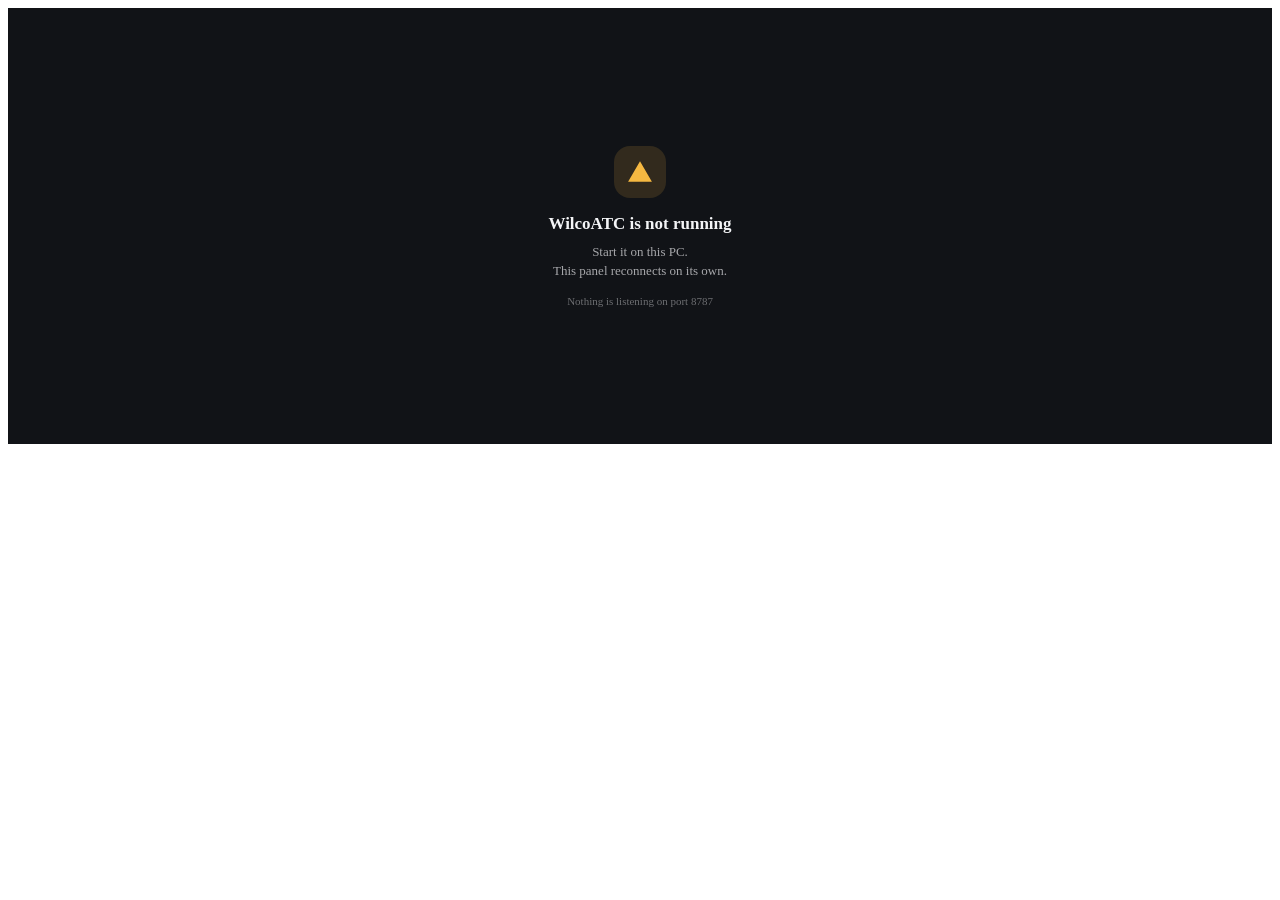
==== msfs/package/html_ui/InGamePanels/WilcoATC/WilcoATC.html @ d19bad88 "update v1.0.0-alpha" ====
<!DOCTYPE html>
<html>

<head>
    <meta charset="utf-8" />

    <!--
        The simulator's own stylesheets and scripts. They are not decoration:
        <ingame-ui> is an element these templates define, and without
        ToolBarPanels.js the panel appears but can no longer be closed, moved
        or resized.
    -->
    <link rel="stylesheet" href="/SCSS/common.css" />
    <link rel="stylesheet" href="WilcoATC.css" />

    <script type="text/javascript" src="/JS/coherent.js"></script>
    <script type="text/javascript" src="/JS/common.js"></script>
    <script type="text/javascript" src="/JS/dataStorage.js"></script>
    <script type="text/javascript" src="/JS/buttons.js"></script>
    <script type="text/javascript" src="/JS/Services/ToolBarPanels.js"></script>
    <script type="text/javascript" src="/Pages/VCockpit/Instruments/Shared/BaseInstrument.js"></script>

    <link rel="import" href="/templates/ingameUi/ingameUi.html" />
    <link rel="import" href="/templates/ingameUiHeader/ingameUiHeader.html" />

    <script type="text/javascript" src="WilcoATC.js"></script>
</head>

<body class="border-box">
    <ingamepanel-custom>
        <!--
            panel-id MUST match the id in InGamePanels/wilcoatc.xml, or the
            toolbar button opens nothing.

            The ingameUiFrame class is the simulator's own: it provides the
            frame, the title bar and the drag handles. It is kept, so the
            panel moves, docks and closes like every other one in the toolbar.
        -->
        <ingame-ui id="WilcoATC" panel-id="PANEL_WILCOATC" title="WILCO ATC"
                   content-fit="true" class="ingameUiFrame panelInvisible"
                   min-width="340" min-height="600">

            <div class="wa" id="wa">

                <!-- ============================================ THE RADIO
                     What you have dialled and who answers on it, which is
                     what a pilot opens the panel to read. The active
                     frequency is the largest thing here; standby sits beside
                     it with the swap between them, the way the radio stack
                     lays them out. -->
                <div class="wa-radio">
                    <div class="wa-active">
                        <div class="wa-label">
                            <span class="wa-dot" id="wa-dot"></span>COM1
                        </div>
                        <div class="wa-freq" id="wa-freq">---.---</div>
                        <div class="wa-station" id="wa-station">No station</div>
                    </div>
                    <div class="wa-standby-block">
                        <div class="wa-swap" id="wa-swap" title="Swap active and standby">
                            <svg viewBox="0 0 24 24"><path d="M7 4 3 8l4 4V9h10V7H7V4zm10 16 4-4-4-4v3H7v2h10v3z"/></svg>
                        </div>
                        <div class="wa-label wa-label-right">STBY</div>
                        <div class="wa-standby" id="wa-standby">---.---</div>
                    </div>
                </div>

                <!-- ============================================ THE FIELD
                     The four numbers asked for on every frequency change.
                     ATIS is a key: tapping it plays the broadcast. -->
                <div class="wa-chips">
                    <div class="wa-chip wa-chip-key" id="wa-atis" title="Play the ATIS">
                        <div class="wa-chip-label">ATIS</div>
                        <div class="wa-chip-value" id="wa-atis-letter">–</div>
                    </div>
                    <div class="wa-chip">
                        <div class="wa-chip-label">QNH</div>
                        <div class="wa-chip-value" id="wa-qnh">–</div>
                    </div>
                    <div class="wa-chip wa-chip-wide">
                        <div class="wa-chip-label">WIND</div>
                        <div class="wa-chip-value" id="wa-wind">–</div>
                    </div>
                    <div class="wa-chip">
                        <div class="wa-chip-label">SQWK</div>
                        <div class="wa-chip-value" id="wa-squawk">–</div>
                    </div>
                </div>

                <!-- ============================================ THE CLEARANCE
                     Where the flight has got to, and the last thing it was
                     cleared to do. Amber when the controller is waiting on
                     you, which is the only time this line needs looking at. -->
                <div class="wa-clear" id="wa-clear">
                    <div class="wa-phase" id="wa-phase">Preflight</div>
                    <div class="wa-cleared" id="wa-cleared"></div>
                    <div class="wa-assigned" id="wa-assigned"></div>
                </div>

                <!-- ============================================ WHAT WAS SAID
                     The last few transmissions, newest at the bottom, as a
                     conversation: the controller on the left, you on the
                     right, everybody else small and grey between. The whole
                     transcript is the application's window. -->
                <div class="wa-feed" id="wa-feed">
                    <div class="wa-empty">Nothing heard yet</div>
                </div>

                <!-- ============================================ WHAT TO SAY
                     The phrases a pilot needs next, from the phase of flight.
                     Tapping one transmits it as though it had been spoken. -->
                <div class="wa-replies" id="wa-replies"></div>

                <!-- ============================================ SAYING IT
                     Two ways to transmit, side by side, the way a chat is:
                     type it and send it, or hold the microphone and say it.
                     What is typed goes through the same parser as what is
                     spoken, so the two are interchangeable mid-exchange.

                     The microphone is held, not toggled: the key on the yoke
                     works that way, so the finger expects it. -->
                <div class="wa-status" id="wa-status"></div>
                <div class="wa-compose" id="wa-compose">
                    <input class="wa-input" id="wa-input" type="text"
                           placeholder="Type to ATC…" autocomplete="off"
                           spellcheck="false" maxlength="200" />
                    <div class="wa-send" id="wa-send" title="Send">
                        <svg viewBox="0 0 24 24"><path d="M3.4 20.4 21 12 3.4 3.6 3.4 10l12.6 2-12.6 2z"/></svg>
                    </div>
                    <div class="wa-mic" id="wa-mic" title="Hold to talk">
                        <svg viewBox="0 0 24 24"><path d="M12 14a3 3 0 0 0 3-3V6a3 3 0 0 0-6 0v5a3 3 0 0 0 3 3zm5-3a5 5 0 0 1-10 0H5a7 7 0 0 0 6 6.9V21h2v-3.1A7 7 0 0 0 19 11h-2z"/></svg>
                    </div>
                </div>

                <!--
                    The landing, a few seconds after the wheels touch. Over
                    everything rather than instead of it, and gone with a tap
                    or on its own after a minute: the pilot is on the rollout
                    and about to be told to leave the runway.
                -->
                <div class="wa-landing" id="wa-landing">
                    <div class="wa-landing-card">
                        <div class="wa-landing-head">LANDING<span id="wa-landing-where"></span></div>
                        <div class="wa-landing-rate" id="wa-landing-rate">0<small>fpm</small></div>
                        <div class="wa-landing-grade" id="wa-landing-grade"></div>
                        <div class="wa-landing-rows" id="wa-landing-rows"></div>
                        <div class="wa-landing-foot">Tap to close</div>
                    </div>
                </div>

                <!--
                    The veil. It REPLACES the panel rather than being added to
                    it: showing stale numbers next to an error message invites
                    the reader to believe the numbers.
                -->
                <div class="wa-veil" id="wa-veil">
                    <div class="wa-veil-mark">
                        <svg viewBox="0 0 24 24"><path d="M12 2 1 21h22L12 2zm1 14h-2v2h2v-2zm0-7h-2v5h2V9z"/></svg>
                    </div>
                    <div class="wa-veil-title">WilcoATC is not running</div>
                    <div class="wa-veil-text">
                        Start it on this PC.<br />This panel reconnects on its own.
                    </div>
                    <div class="wa-veil-detail" id="wa-veil-detail"></div>
                </div>

            </div>
        </ingame-ui>
    </ingamepanel-custom>
</body>

</html>
---- msfs/package/html_ui/InGamePanels/WilcoATC/WilcoATC.css ----
/*
 * The toolbar panel.
 *
 * A dark card in the register of the simulator's own 2024 interface: neutral
 * surfaces a shade apart, hairline edges, one typeface, and colour only where
 * it means something. Green is the microphone open. Amber is the controller
 * waiting on you. Everything else is white at three strengths.
 *
 * It replaced a copy of the weather panel -- a blue ground, a white dial and
 * two lozenges -- which borrowed the simulator's grammar so faithfully that
 * the one thing you opened it for, the frequency, was a small label on the
 * edge of a compass.
 *
 * Written for Coherent GT, the browser inside the simulator, whose version
 * moves between builds: flexbox but no grid, margins rather than flex gaps,
 * the four offsets rather than `inset`, and no web fonts, because a font that
 * has to be fetched is a font that is missing.
 */

:root {
  --wa-bg: #111317;
  --wa-surface: rgba(255, 255, 255, 0.05);
  --wa-surface-2: rgba(255, 255, 255, 0.09);
  --wa-edge: rgba(255, 255, 255, 0.08);
  --wa-ink: #f4f5f7;
  --wa-ink-2: rgba(244, 245, 247, 0.66);
  --wa-ink-3: rgba(244, 245, 247, 0.40);
  --wa-live: #34d17a;
  --wa-live-dim: rgba(52, 209, 122, 0.16);
  --wa-wait: #f5b841;
  --wa-wait-dim: rgba(245, 184, 65, 0.14);
  --wa-radius: 14px;
}

* { box-sizing: border-box; }

.wa {
  position: relative;
  display: flex;
  flex-direction: column;
  height: 100%;
  min-height: 0;
  padding: 16px;
  color: var(--wa-ink);
  font-family: inherit;
  font-size: 14px;
  background: var(--wa-bg);
  overflow: hidden;
}

.wa-label {
  font-size: 11px;
  font-weight: 700;
  letter-spacing: 1.4px;
  color: var(--wa-ink-3);
  text-transform: uppercase;
}
.wa-label-right { text-align: right; }

/* -------------------------------------------------------------- radio --- */

.wa-radio {
  flex: 0 0 auto;
  display: flex;
  align-items: flex-start;
  padding: 16px 16px 14px;
  border-radius: var(--wa-radius);
  background: var(--wa-surface);
  border: 1px solid var(--wa-edge);
}

.wa-active { flex: 1 1 auto; min-width: 0; }

/* Whether anybody answers on this frequency. A station is a steady dot; no
   station is a hollow one, rather than a colour that means "error". */
.wa-dot {
  display: inline-block;
  width: 7px;
  height: 7px;
  margin: 0 7px 1px 0;
  border-radius: 50%;
  border: 1.5px solid var(--wa-ink-3);
  vertical-align: middle;
}
.wa-dot.is-on { background: var(--wa-ink); border-color: var(--wa-ink); }
.wa-dot.is-live { background: var(--wa-live); border-color: var(--wa-live); }

.wa-freq {
  margin-top: 4px;
  font-size: 38px;
  font-weight: 600;
  line-height: 1.05;
  letter-spacing: -0.5px;
  font-variant-numeric: tabular-nums;
}
.wa-freq.is-empty { color: var(--wa-ink-3); }

.wa-station {
  margin-top: 5px;
  font-size: 14px;
  font-weight: 600;
  color: var(--wa-ink-2);
  white-space: nowrap;
  overflow: hidden;
  text-overflow: ellipsis;
}
.wa-station small {
  font-size: 12px;
  font-weight: 500;
  color: var(--wa-ink-3);
}

.wa-standby-block {
  flex: 0 0 auto;
  margin-left: 12px;
  display: flex;
  flex-direction: column;
  align-items: flex-end;
}

.wa-standby {
  margin-top: 3px;
  font-size: 17px;
  font-weight: 600;
  color: var(--wa-ink-2);
  font-variant-numeric: tabular-nums;
}

.wa-swap {
  width: 38px;
  height: 38px;
  margin-bottom: 10px;
  border-radius: 12px;
  background: var(--wa-surface-2);
  border: 1px solid var(--wa-edge);
  display: flex;
  align-items: center;
  justify-content: center;
  cursor: pointer;
  transition: background-color 120ms ease;
}
.wa-swap svg { width: 20px; height: 20px; fill: var(--wa-ink-2); }
.wa-swap:hover { background: rgba(255, 255, 255, 0.16); }
.wa-swap:hover svg { fill: var(--wa-ink); }
.wa-swap:active { background: rgba(255, 255, 255, 0.24); }
.wa-swap.is-off { opacity: 0.35; cursor: default; }

/* -------------------------------------------------------------- chips --- */

.wa-chips {
  flex: 0 0 auto;
  display: flex;
  margin-top: 10px;
}

.wa-chip {
  flex: 1 1 0;
  min-width: 0;
  margin-left: 8px;
  padding: 9px 10px 8px;
  border-radius: 11px;
  background: var(--wa-surface);
  border: 1px solid var(--wa-edge);
}
.wa-chip:first-child { margin-left: 0; }
.wa-chip-wide { flex: 2 1 0; }

.wa-chip-label {
  font-size: 10px;
  font-weight: 700;
  letter-spacing: 1.2px;
  color: var(--wa-ink-3);
}

.wa-chip-value {
  margin-top: 3px;
  font-size: 16px;
  font-weight: 600;
  white-space: nowrap;
  overflow: hidden;
  text-overflow: ellipsis;
  font-variant-numeric: tabular-nums;
}

.wa-chip-key { cursor: pointer; transition: background-color 120ms ease; }
.wa-chip-key:hover { background: var(--wa-surface-2); }
.wa-chip-key:active { background: rgba(255, 255, 255, 0.16); }
.wa-chip-key .wa-chip-label:after {
  content: " \25B6";
  font-size: 8px;
  letter-spacing: 0;
}

/* ---------------------------------------------------------- clearance --- */

.wa-clear {
  flex: 0 0 auto;
  display: flex;
  align-items: center;
  margin-top: 10px;
  padding: 9px 12px;
  border-radius: 11px;
  border: 1px solid var(--wa-edge);
  min-height: 40px;
}

.wa-phase {
  flex: 0 0 auto;
  padding: 3px 9px;
  border-radius: 999px;
  background: var(--wa-surface-2);
  font-size: 11px;
  font-weight: 700;
  letter-spacing: 0.6px;
  text-transform: uppercase;
  color: var(--wa-ink-2);
}

.wa-cleared {
  flex: 1 1 auto;
  min-width: 0;
  margin-left: 10px;
  font-size: 13px;
  font-weight: 600;
  white-space: nowrap;
  overflow: hidden;
  text-overflow: ellipsis;
}

.wa-assigned {
  flex: 0 0 auto;
  margin-left: 10px;
  font-size: 12px;
  font-weight: 600;
  color: var(--wa-ink-3);
  font-variant-numeric: tabular-nums;
}

/* The controller is waiting for you to say something. */
.wa-clear.is-waiting {
  border-color: rgba(245, 184, 65, 0.45);
  background: var(--wa-wait-dim);
}
.wa-clear.is-waiting .wa-phase { background: var(--wa-wait); color: #1b1406; }

/* --------------------------------------------------------------- feed --- */

.wa-feed {
  flex: 1 1 auto;
  min-height: 90px;
  margin-top: 12px;
  display: flex;
  flex-direction: column;
  justify-content: flex-end;
  overflow: hidden;
}

.wa-empty {
  margin: auto;
  font-size: 13px;
  color: var(--wa-ink-3);
}

.wa-msg {
  flex: 0 0 auto;
  max-width: 88%;
  margin-top: 8px;
}

.wa-msg-who {
  margin: 0 2px 3px;
  font-size: 10px;
  font-weight: 700;
  letter-spacing: 1px;
  text-transform: uppercase;
  color: var(--wa-ink-3);
  white-space: nowrap;
  overflow: hidden;
  text-overflow: ellipsis;
}

.wa-msg-text {
  padding: 8px 11px;
  border-radius: 12px;
  font-size: 13.5px;
  line-height: 1.35;
}

/* The controller: the one you are reading for. */
.wa-msg-atc { align-self: flex-start; }
.wa-msg-atc .wa-msg-text {
  background: var(--wa-surface-2);
  border-top-left-radius: 4px;
}

/* You, read back to yourself. */
.wa-msg-pilot { align-self: flex-end; }
.wa-msg-pilot .wa-msg-who { text-align: right; }
.wa-msg-pilot .wa-msg-text {
  background: rgba(255, 255, 255, 0.92);
  color: #15171b;
  border-top-right-radius: 4px;
}

/* Everybody else on the frequency, and the crew: present, not competing. */
.wa-msg-traffic { align-self: flex-start; max-width: 100%; }
.wa-msg-traffic .wa-msg-text {
  padding: 2px 2px;
  font-size: 12px;
  color: var(--wa-ink-3);
}

/* ------------------------------------------------------------ replies --- */

.wa-replies {
  flex: 0 0 auto;
  display: flex;
  flex-wrap: wrap;
  margin-top: 6px;
}

.wa-reply {
  flex: 0 0 auto;
  margin: 6px 6px 0 0;
  padding: 7px 12px;
  border-radius: 999px;
  border: 1px solid var(--wa-edge);
  background: var(--wa-surface);
  font-size: 12.5px;
  font-weight: 600;
  color: var(--wa-ink-2);
  cursor: pointer;
  transition: background-color 120ms ease, color 120ms ease;
}
.wa-reply:hover { background: var(--wa-surface-2); color: var(--wa-ink); }
.wa-reply:active { background: rgba(255, 255, 255, 0.18); }
.wa-reply.is-sent { color: var(--wa-ink); border-color: rgba(255, 255, 255, 0.4); }

/* ------------------------------------------------------------ compose --- */

/* One line above the composer for what the radio is doing: transmitting,
   the controller speaking, a message on its way. Empty and collapsed the
   rest of the time, so it never holds space for nothing. */
.wa-status {
  flex: 0 0 auto;
  height: 0;
  overflow: hidden;
  margin-top: 8px;
  font-size: 11.5px;
  font-weight: 600;
  line-height: 16px;
  white-space: nowrap;
  color: var(--wa-ink-3);
}
.wa-status.is-shown { height: 16px; }
.wa-status.is-live { color: var(--wa-live); }

.wa-compose {
  flex: 0 0 auto;
  display: flex;
  align-items: center;
  margin-top: 6px;
  padding: 5px 5px 5px 14px;
  border-radius: 999px;
  background: var(--wa-surface-2);
  border: 1px solid var(--wa-edge);
  transition: border-color 120ms ease, background-color 120ms ease;
}
.wa-compose.is-focused { border-color: rgba(255, 255, 255, 0.34); }
.wa-compose.is-live {
  border-color: var(--wa-live);
  background: var(--wa-live-dim);
}

.wa-input {
  flex: 1 1 auto;
  min-width: 0;
  height: 36px;
  padding: 0;
  border: 0;
  outline: none;
  background: transparent;
  color: var(--wa-ink);
  font-family: inherit;
  font-size: 14px;
}
.wa-input::placeholder { color: var(--wa-ink-3); }

/* Send: only there when there is something to send, so the microphone is
   the one control on the line the rest of the time. */
.wa-send {
  flex: 0 0 auto;
  display: none;
  width: 36px;
  height: 36px;
  margin-left: 6px;
  border-radius: 50%;
  align-items: center;
  justify-content: center;
  cursor: pointer;
  background: var(--wa-ink);
  transition: background-color 120ms ease;
}
.wa-send.is-shown { display: flex; }
.wa-send svg { width: 17px; height: 17px; fill: #15171b; margin-left: 2px; }
.wa-send:hover { background: #ffffff; }

.wa-mic {
  flex: 0 0 auto;
  width: 44px;
  height: 44px;
  margin-left: 6px;
  border-radius: 50%;
  display: flex;
  align-items: center;
  justify-content: center;
  cursor: pointer;
  background: var(--wa-ink);
  transition: background-color 120ms ease, transform 120ms ease;
}
.wa-mic svg { width: 22px; height: 22px; fill: #15171b; }
.wa-mic:hover { background: #ffffff; }

/* With text in the box, the microphone steps back beside the send key. */
.wa-mic.is-quiet { background: rgba(255, 255, 255, 0.14); }
.wa-mic.is-quiet svg { fill: var(--wa-ink-2); }

/* Transmitting: the only green on the panel. */
.wa-mic.is-live {
  background: var(--wa-live);
  transform: scale(1.08);
  animation: wa-breathe 1.4s ease-in-out infinite;
}
.wa-mic.is-live svg { fill: #0a2816; }

/* The controller speaking: the key steps back rather than lighting up. */
.wa-mic.is-receiving { background: rgba(255, 255, 255, 0.14); }
.wa-mic.is-receiving svg { fill: var(--wa-ink-2); }

@keyframes wa-breathe {
  0% { opacity: 1; }
  50% { opacity: 0.8; }
  100% { opacity: 1; }
}

/* ------------------------------------------------------------ landing --- */

.wa-landing {
  position: absolute;
  top: 0; right: 0; bottom: 0; left: 0;
  display: none;
  align-items: center;
  justify-content: center;
  padding: 24px;
  background: rgba(10, 11, 14, 0.82);
  cursor: pointer;
}
.wa-landing.is-shown { display: flex; }

.wa-landing-card {
  width: 100%;
  padding: 22px 20px 16px;
  border-radius: 18px;
  background: #1a1d22;
  border: 1px solid var(--wa-edge);
  text-align: center;
}

.wa-landing-head {
  font-size: 11px;
  font-weight: 700;
  letter-spacing: 1.6px;
  color: var(--wa-ink-3);
}
.wa-landing-head span { margin-left: 6px; }

.wa-landing-rate {
  margin-top: 10px;
  font-size: 48px;
  font-weight: 600;
  letter-spacing: -1px;
  font-variant-numeric: tabular-nums;
}
.wa-landing-rate small {
  margin-left: 6px;
  font-size: 15px;
  font-weight: 600;
  letter-spacing: 0;
  color: var(--wa-ink-3);
}

.wa-landing-grade {
  display: inline-block;
  margin-top: 8px;
  padding: 4px 12px;
  border-radius: 999px;
  background: var(--wa-surface-2);
  font-size: 13px;
  font-weight: 700;
}

.wa-landing-rows {
  margin-top: 14px;
  font-size: 13px;
  line-height: 1.7;
  color: var(--wa-ink-2);
}

.wa-landing-foot {
  margin-top: 14px;
  font-size: 11px;
  color: var(--wa-ink-3);
}

/* --------------------------------------------------------------- veil --- */

.wa-veil {
  position: absolute;
  top: 0; right: 0; bottom: 0; left: 0;
  display: none;
  flex-direction: column;
  align-items: center;
  justify-content: center;
  padding: 32px;
  background: var(--wa-bg);
  text-align: center;
}
.wa-veil.is-shown { display: flex; }

.wa-veil-mark {
  width: 52px;
  height: 52px;
  border-radius: 16px;
  background: var(--wa-wait-dim);
  display: flex;
  align-items: center;
  justify-content: center;
}
.wa-veil-mark svg { width: 26px; height: 26px; fill: var(--wa-wait); }

.wa-veil-title { margin-top: 16px; font-size: 17px; font-weight: 700; }
.wa-veil-text { margin-top: 8px; font-size: 13px; line-height: 1.5; color: var(--wa-ink-2); }
.wa-veil-detail { margin-top: 14px; font-size: 11px; color: var(--wa-ink-3); }
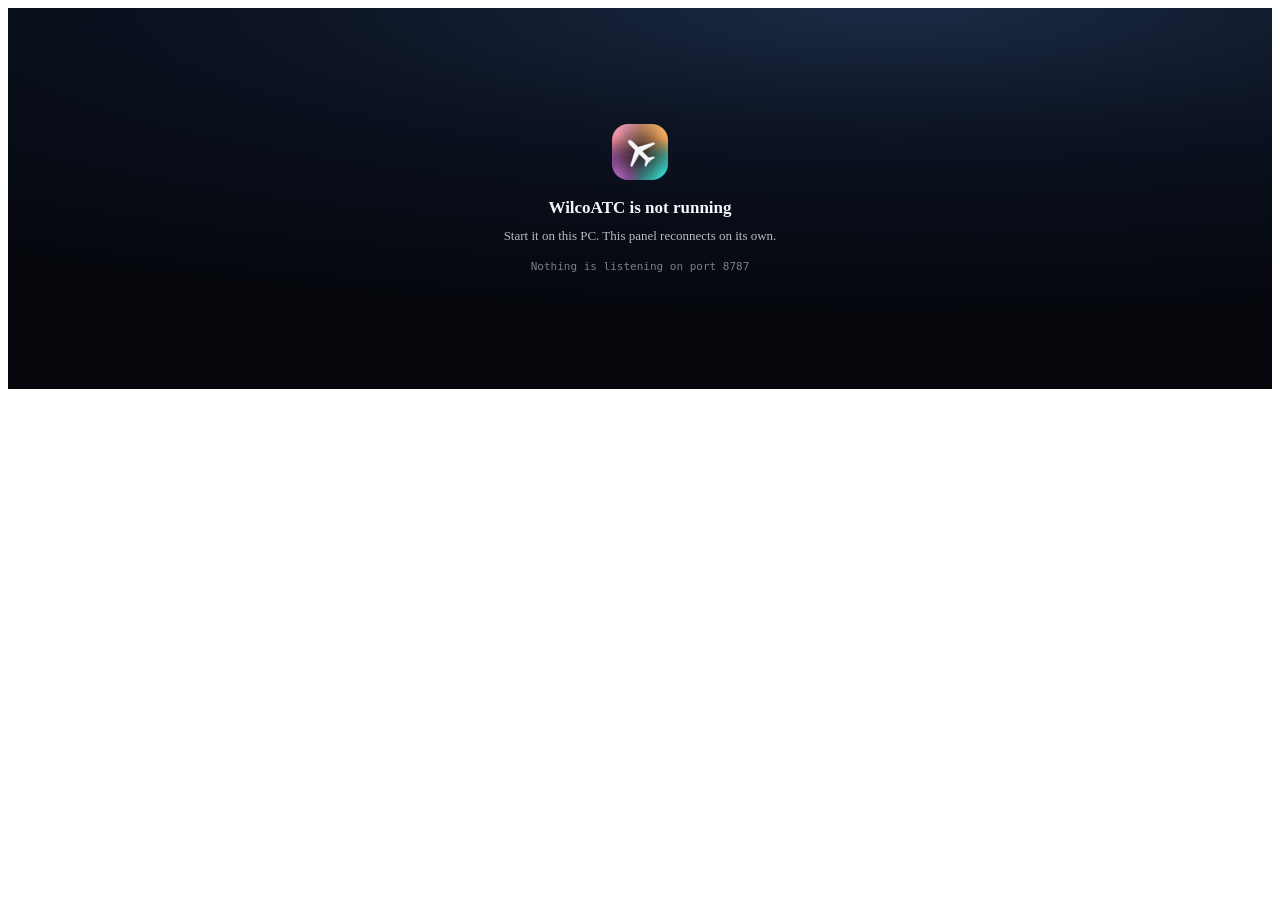
==== commit 3bd0e85d: "update v2.0.0" ====
--- a/msfs/package/html_ui/InGamePanels/WilcoATC/WilcoATC.html
+++ b/msfs/package/html_ui/InGamePanels/WilcoATC/WilcoATC.html
@@ -35,132 +35,163 @@
             The ingameUiFrame class is the simulator's own: it provides the
             frame, the title bar and the drag handles. It is kept, so the
             panel moves, docks and closes like every other one in the toolbar.
+
+            Every word is keyed (data-t, "tb.*") and said in the program's own
+            language, from the panel's catalogue the application serves; the
+            English written here is what shows until that arrives.
         -->
-        <ingame-ui id="WilcoATC" panel-id="PANEL_WILCOATC" title="WILCO ATC"
+        <ingame-ui id="WilcoATC" panel-id="PANEL_WILCOATC" title="WILCOATC"
                    content-fit="true" class="ingameUiFrame panelInvisible"
-                   min-width="340" min-height="600">
+                   min-width="360" min-height="620">
 
             <div class="wa" id="wa">
-
-                <!-- ============================================ THE RADIO
-                     What you have dialled and who answers on it, which is
-                     what a pilot opens the panel to read. The active
-                     frequency is the largest thing here; standby sits beside
-                     it with the swap between them, the way the radio stack
-                     lays them out. -->
-                <div class="wa-radio">
-                    <div class="wa-active">
-                        <div class="wa-label">
-                            <span class="wa-dot" id="wa-dot"></span>COM1
-                        </div>
-                        <div class="wa-freq" id="wa-freq">---.---</div>
-                        <div class="wa-station" id="wa-station">No station</div>
-                    </div>
-                    <div class="wa-standby-block">
-                        <div class="wa-swap" id="wa-swap" title="Swap active and standby">
-                            <svg viewBox="0 0 24 24"><path d="M7 4 3 8l4 4V9h10V7H7V4zm10 16 4-4-4-4v3H7v2h10v3z"/></svg>
-                        </div>
-                        <div class="wa-label wa-label-right">STBY</div>
-                        <div class="wa-standby" id="wa-standby">---.---</div>
-                    </div>
-                </div>
-
-                <!-- ============================================ THE FIELD
-                     The four numbers asked for on every frequency change.
-                     ATIS is a key: tapping it plays the broadcast. -->
-                <div class="wa-chips">
-                    <div class="wa-chip wa-chip-key" id="wa-atis" title="Play the ATIS">
-                        <div class="wa-chip-label">ATIS</div>
-                        <div class="wa-chip-value" id="wa-atis-letter">–</div>
-                    </div>
-                    <div class="wa-chip">
-                        <div class="wa-chip-label">QNH</div>
-                        <div class="wa-chip-value" id="wa-qnh">–</div>
-                    </div>
-                    <div class="wa-chip wa-chip-wide">
-                        <div class="wa-chip-label">WIND</div>
-                        <div class="wa-chip-value" id="wa-wind">–</div>
-                    </div>
-                    <div class="wa-chip">
-                        <div class="wa-chip-label">SQWK</div>
-                        <div class="wa-chip-value" id="wa-squawk">–</div>
-                    </div>
-                </div>
-
-                <!-- ============================================ THE CLEARANCE
-                     Where the flight has got to, and the last thing it was
-                     cleared to do. Amber when the controller is waiting on
-                     you, which is the only time this line needs looking at. -->
-                <div class="wa-clear" id="wa-clear">
-                    <div class="wa-phase" id="wa-phase">Preflight</div>
-                    <div class="wa-cleared" id="wa-cleared"></div>
-                    <div class="wa-assigned" id="wa-assigned"></div>
-                </div>
-
-                <!-- ============================================ WHAT WAS SAID
-                     The last few transmissions, newest at the bottom, as a
-                     conversation: the controller on the left, you on the
-                     right, everybody else small and grey between. The whole
-                     transcript is the application's window. -->
-                <div class="wa-feed" id="wa-feed">
-                    <div class="wa-empty">Nothing heard yet</div>
-                </div>
-
-                <!-- ============================================ WHAT TO SAY
-                     The phrases a pilot needs next, from the phase of flight.
-                     Tapping one transmits it as though it had been spoken. -->
-                <div class="wa-replies" id="wa-replies"></div>
-
-                <!-- ============================================ SAYING IT
-                     Two ways to transmit, side by side, the way a chat is:
-                     type it and send it, or hold the microphone and say it.
-                     What is typed goes through the same parser as what is
-                     spoken, so the two are interchangeable mid-exchange.
-
-                     The microphone is held, not toggled: the key on the yoke
-                     works that way, so the finger expects it. -->
-                <div class="wa-status" id="wa-status"></div>
-                <div class="wa-compose" id="wa-compose">
-                    <input class="wa-input" id="wa-input" type="text"
-                           placeholder="Type to ATC…" autocomplete="off"
-                           spellcheck="false" maxlength="200" />
-                    <div class="wa-send" id="wa-send" title="Send">
-                        <svg viewBox="0 0 24 24"><path d="M3.4 20.4 21 12 3.4 3.6 3.4 10l12.6 2-12.6 2z"/></svg>
-                    </div>
-                    <div class="wa-mic" id="wa-mic" title="Hold to talk">
-                        <svg viewBox="0 0 24 24"><path d="M12 14a3 3 0 0 0 3-3V6a3 3 0 0 0-6 0v5a3 3 0 0 0 3 3zm5-3a5 5 0 0 1-10 0H5a7 7 0 0 0 6 6.9V21h2v-3.1A7 7 0 0 0 19 11h-2z"/></svg>
-                    </div>
-                </div>
-
-                <!--
-                    The landing, a few seconds after the wheels touch. Over
-                    everything rather than instead of it, and gone with a tap
-                    or on its own after a minute: the pilot is on the rollout
-                    and about to be told to leave the runway.
-                -->
+                <div class="wa-glow-a"></div>
+                <div class="wa-glow-b"></div>
+
+                <!-- ======================================== HEAD
+                     The program, and whether it is talking to the simulator. -->
+                <div class="wa-head">
+                    <img class="wa-logo" src="logo.png" alt="" />
+                    <span class="wa-name">WilcoATC</span>
+                    <span class="wa-link" id="wa-link"><span class="wa-link-dot"></span><span id="wa-link-text" data-t="tb.linked">LINKED</span></span>
+                </div>
+
+                <div class="wa-tabs" id="wa-tabs">
+                    <div class="wa-tab is-on" data-tab="comms" data-t="tb.tab_comms">Comms</div>
+                    <div class="wa-tab" data-tab="flight" data-t="tb.tab_flight">Flight</div>
+                    <div class="wa-tab" data-tab="set" data-t="tb.tab_settings">Settings</div>
+                </div>
+
+                <!-- ======================================== COMMS -->
+                <div class="wa-page is-on" id="wa-page-comms">
+                    <!-- What you have dialled and who answers on it, which is
+                         what a pilot opens the panel to read; standby under it
+                         with the switch, which swaps the radio in the aircraft
+                         too. -->
+                    <div class="wa-card wa-radio">
+                        <div class="wa-row">
+                            <div class="wa-grow">
+                                <div class="wa-label"><span class="wa-dot" id="wa-dot"></span><span data-t="tb.active">ACTIVE</span></div>
+                                <div class="wa-station" id="wa-station">–</div>
+                            </div>
+                            <div class="wa-freq" id="wa-freq">---.---</div>
+                        </div>
+                        <div class="wa-row wa-next">
+                            <div class="wa-grow">
+                                <div class="wa-label" data-t="tb.next">NEXT</div>
+                                <div class="wa-next-line"><span id="wa-standby-name"></span><span class="wa-mono" id="wa-standby">---.---</span></div>
+                            </div>
+                            <div class="wa-switch" id="wa-swap">
+                                <svg viewBox="0 0 24 24"><path d="M7 4 3 8l4 4V9h10V7H7V4zm10 16 4-4-4-4v3H7v2h10v3z"/></svg>
+                                <span data-t="tb.switch">Switch</span>
+                            </div>
+                        </div>
+                    </div>
+
+                    <!-- Amber when the controller is waiting on you, which is
+                         the only time this line needs looking at. -->
+                    <div class="wa-status" id="wa-status"></div>
+
+                    <!-- The last few transmissions: the controller on the
+                         left, you on the right, everybody else small between. -->
+                    <div class="wa-feed" id="wa-feed">
+                        <div class="wa-empty" data-t="tb.nothing_heard">Nothing heard yet</div>
+                    </div>
+
+                    <div class="wa-label wa-say-label" data-t="tb.say">SAY</div>
+                    <div class="wa-replies" id="wa-replies"></div>
+
+                    <!-- Type it and send it, or hold the key and say it. What
+                         is typed goes through the same parser as what is
+                         spoken. The key is held, not toggled, like the one on
+                         the yoke. -->
+                    <div class="wa-compose-row">
+                        <div class="wa-compose" id="wa-compose">
+                            <input class="wa-input" id="wa-input" type="text"
+                                   placeholder="Type your message…" autocomplete="off"
+                                   spellcheck="false" maxlength="200" />
+                            <div class="wa-send" id="wa-send">
+                                <svg viewBox="0 0 24 24"><path d="M4 11h12.2l-5.6-5.6L12 4l8 8-8 8-1.4-1.4 5.6-5.6H4z"/></svg>
+                            </div>
+                        </div>
+                        <div class="wa-mic" id="wa-mic">
+                            <div class="wa-mic-icon" id="wa-mic-icon">
+                                <svg viewBox="0 0 24 24"><path d="M12 14a3 3 0 0 0 3-3V6a3 3 0 0 0-6 0v5a3 3 0 0 0 3 3zm5-3a5 5 0 0 1-10 0H5a7 7 0 0 0 6 6.9V21h2v-3.1A7 7 0 0 0 19 11h-2z"/></svg>
+                            </div>
+                            <div class="wa-bars" id="wa-bars"><i></i><i></i><i></i><i></i></div>
+                            <div class="wa-key" id="wa-key"></div>
+                        </div>
+                    </div>
+                </div>
+
+                <!-- ======================================== FLIGHT -->
+                <div class="wa-page" id="wa-page-flight">
+                    <div class="wa-card">
+                        <div class="wa-row">
+                            <span class="wa-mono wa-callsign" id="wa-callsign">–</span>
+                            <span class="wa-grow"></span>
+                            <span class="wa-quiet" id="wa-type"></span>
+                        </div>
+                        <div class="wa-row wa-route">
+                            <div class="wa-end">
+                                <div class="wa-mono wa-icao" id="wa-dep">----</div>
+                                <div class="wa-quiet wa-ellipsis" id="wa-dep-name"></div>
+                            </div>
+                            <div class="wa-track"><div class="wa-track-fill" id="wa-track-fill"></div><div class="wa-track-dot" id="wa-track-dot"></div></div>
+                            <div class="wa-end wa-end-right">
+                                <div class="wa-mono wa-icao" id="wa-dest">----</div>
+                                <div class="wa-quiet wa-ellipsis" id="wa-dest-name"></div>
+                            </div>
+                        </div>
+                    </div>
+
+                    <!-- Who works the flight, in order, from the field's own
+                         frequencies: the one tuned is lit. -->
+                    <div class="wa-list" id="wa-stations"></div>
+
+                    <div class="wa-tiles">
+                        <div class="wa-tile"><div class="wa-tile-in"><div class="wa-label" data-t="tb.rwy">RWY</div><div class="wa-tile-value" id="wa-rwy">–</div></div></div>
+                        <div class="wa-tile"><div class="wa-tile-in"><div class="wa-label" data-t="tb.sid">SID</div><div class="wa-tile-value" id="wa-sid">–</div></div></div>
+                        <div class="wa-tile"><div class="wa-tile-in"><div class="wa-label" data-t="tb.sqk">SQK</div><div class="wa-tile-value" id="wa-squawk">–</div></div></div>
+                        <div class="wa-tile wa-tile-key" id="wa-atis"><div class="wa-tile-in"><div class="wa-label" data-t="tb.atis">ATIS</div><div class="wa-tile-value" id="wa-atis-letter">–</div></div></div>
+                        <div class="wa-tile"><div class="wa-tile-in"><div class="wa-label" data-t="tb.qnh">QNH</div><div class="wa-tile-value" id="wa-qnh">–</div></div></div>
+                        <div class="wa-tile"><div class="wa-tile-in"><div class="wa-label" data-t="tb.wind">WIND</div><div class="wa-tile-value" id="wa-wind">–</div></div></div>
+                    </div>
+                </div>
+
+                <!-- ======================================== SETTINGS
+                     The few that are worth changing without leaving the
+                     cockpit, written to config.yaml like the window's. -->
+                <div class="wa-page" id="wa-page-set">
+                    <div class="wa-list" id="wa-toggles"></div>
+                    <div class="wa-card">
+                        <div class="wa-row">
+                            <span class="wa-strong wa-grow" data-t="tb.volume">ATC volume</span>
+                            <span class="wa-mono wa-quiet" id="wa-volume-value">–</span>
+                        </div>
+                        <div class="wa-slider" id="wa-slider"><div class="wa-slider-fill" id="wa-slider-fill"></div><div class="wa-slider-knob" id="wa-slider-knob"></div></div>
+                    </div>
+                    <div class="wa-note" data-t="tb.rest_in_app">Everything else — voices, language, SimBrief — lives in the desktop app.</div>
+                </div>
+
+                <!-- The landing, over everything, gone with a tap or after a
+                     minute: the pilot is about to be told to vacate. -->
                 <div class="wa-landing" id="wa-landing">
                     <div class="wa-landing-card">
-                        <div class="wa-landing-head">LANDING<span id="wa-landing-where"></span></div>
+                        <div class="wa-landing-head"><span data-t="tb.landing">LANDING</span><span id="wa-landing-where"></span></div>
                         <div class="wa-landing-rate" id="wa-landing-rate">0<small>fpm</small></div>
                         <div class="wa-landing-grade" id="wa-landing-grade"></div>
                         <div class="wa-landing-rows" id="wa-landing-rows"></div>
-                        <div class="wa-landing-foot">Tap to close</div>
-                    </div>
-                </div>
-
-                <!--
-                    The veil. It REPLACES the panel rather than being added to
-                    it: showing stale numbers next to an error message invites
-                    the reader to believe the numbers.
-                -->
+                        <div class="wa-landing-foot" data-t="tb.tap_close">Tap to close</div>
+                    </div>
+                </div>
+
+                <!-- The veil REPLACES the panel: stale numbers beside an error
+                     invite the reader to believe the numbers. -->
                 <div class="wa-veil" id="wa-veil">
-                    <div class="wa-veil-mark">
-                        <svg viewBox="0 0 24 24"><path d="M12 2 1 21h22L12 2zm1 14h-2v2h2v-2zm0-7h-2v5h2V9z"/></svg>
-                    </div>
-                    <div class="wa-veil-title">WilcoATC is not running</div>
-                    <div class="wa-veil-text">
-                        Start it on this PC.<br />This panel reconnects on its own.
-                    </div>
+                    <img class="wa-veil-logo" src="logo.png" alt="" />
+                    <div class="wa-veil-title" data-t="tb.not_running">WilcoATC is not running</div>
+                    <div class="wa-veil-text" data-t="tb.start_it">Start it on this PC. This panel reconnects on its own.</div>
                     <div class="wa-veil-detail" id="wa-veil-detail"></div>
                 </div>
 
--- a/msfs/package/html_ui/InGamePanels/WilcoATC/WilcoATC.css
+++ b/msfs/package/html_ui/InGamePanels/WilcoATC/WilcoATC.css
@@ -1,38 +1,46 @@
 /*
- * The toolbar panel.
- *
- * A dark card in the register of the simulator's own 2024 interface: neutral
- * surfaces a shade apart, hairline edges, one typeface, and colour only where
- * it means something. Green is the microphone open. Amber is the controller
- * waiting on you. Everything else is white at three strengths.
- *
- * It replaced a copy of the weather panel -- a blue ground, a white dial and
- * two lozenges -- which borrowed the simulator's grammar so faithfully that
- * the one thing you opened it for, the frequency, was a small label on the
- * edge of a compass.
+ * The toolbar panel: the "WilcoATC Toolbar Panel" design, in the glass of the
+ * desktop window and the installer -- a night sky lit from one corner, cards
+ * a shade lighter, the frequency in the accent. Teal is the link up and the
+ * station found; amber is the controller waiting on you; the accent filled
+ * is the microphone open.
  *
  * Written for Coherent GT, the browser inside the simulator, whose version
- * moves between builds: flexbox but no grid, margins rather than flex gaps,
- * the four offsets rather than `inset`, and no web fonts, because a font that
- * has to be fetched is a font that is missing.
+ * moves between builds. So the design's glass is drawn without what it lacks:
+ * margins rather than flex gaps, floats of thirds rather than a grid, the
+ * four offsets rather than `inset`, gradients rather than blurred discs and
+ * backdrop filters, and every accent mix worked out to an rgba here because
+ * color-mix() is newer than the browser. No web fonts: the simulator's own
+ * typeface, and its monospace for the figures. tests/test_toolbar.py holds
+ * the stylesheet to that.
  */
 
 :root {
-  --wa-bg: #111317;
-  --wa-surface: rgba(255, 255, 255, 0.05);
-  --wa-surface-2: rgba(255, 255, 255, 0.09);
+  --wa-accent: #5b8def;
+  --wa-accent-22: rgba(91, 141, 239, 0.22);
+  --wa-accent-45: rgba(91, 141, 239, 0.45);
+  --wa-accent-deep: #4a72c2;
+  --wa-ink: #f4f6fb;
+  --wa-ink-85: rgba(244, 246, 251, 0.85);
+  --wa-ink-75: rgba(244, 246, 251, 0.75);
+  --wa-ink-55: rgba(244, 246, 251, 0.55);
+  --wa-ink-50: rgba(244, 246, 251, 0.5);
+  --wa-card: rgba(255, 255, 255, 0.04);
   --wa-edge: rgba(255, 255, 255, 0.08);
-  --wa-ink: #f4f5f7;
-  --wa-ink-2: rgba(244, 245, 247, 0.66);
-  --wa-ink-3: rgba(244, 245, 247, 0.40);
-  --wa-live: #34d17a;
-  --wa-live-dim: rgba(52, 209, 122, 0.16);
+  --wa-edge-2: rgba(255, 255, 255, 0.12);
+  --wa-found: #5eead4;
+  --wa-found-dim: rgba(94, 234, 212, 0.1);
+  --wa-found-edge: rgba(94, 234, 212, 0.28);
   --wa-wait: #f5b841;
   --wa-wait-dim: rgba(245, 184, 65, 0.14);
-  --wa-radius: 14px;
 }
 
 * { box-sizing: border-box; }
+
+@keyframes wa-blink { 50% { opacity: 0.35; } }
+@keyframes wa-rise { from { opacity: 0; transform: translateY(6px); } to { opacity: 1; transform: none; } }
+@keyframes wa-bar { 0%, 100% { transform: scaleY(0.25); } 50% { transform: scaleY(1); } }
+@keyframes wa-pulse { 0% { box-shadow: 0 0 0 0 rgba(91, 141, 239, 0.55); } 100% { box-shadow: 0 0 0 16px rgba(91, 141, 239, 0); } }
 
 .wa {
   position: relative;
@@ -40,504 +48,387 @@
   flex-direction: column;
   height: 100%;
   min-height: 0;
-  padding: 16px;
+  padding: 0 0 12px;
   color: var(--wa-ink);
   font-family: inherit;
-  font-size: 14px;
-  background: var(--wa-bg);
+  font-size: 13px;
+  background: radial-gradient(120% 80% at 70% 0%, #1b2a44 0%, #0b1220 45%, #05070d 100%);
   overflow: hidden;
 }
 
+/* The two lights behind the glass, as soft gradients: a blurred disc is a
+   filter, and the filter is the part this browser may not have. */
+.wa-glow-a, .wa-glow-b { position: absolute; pointer-events: none; border-radius: 50%; }
+.wa-glow-a { left: -20%; bottom: -25%; width: 90%; height: 60%;
+  background: radial-gradient(closest-side, rgba(136, 192, 208, 0.16), rgba(136, 192, 208, 0)); }
+.wa-glow-b { right: -15%; top: 6%; width: 60%; height: 40%;
+  background: radial-gradient(closest-side, rgba(91, 141, 239, 0.22), rgba(91, 141, 239, 0)); }
+
+.wa-mono { font-family: Consolas, "Roboto Mono", monospace; }
+.wa-quiet { color: var(--wa-ink-55); font-size: 11.5px; }
+.wa-strong { font-weight: 700; }
+.wa-row { display: flex; align-items: center; }
+.wa-grow { flex: 1 1 auto; min-width: 0; }
+.wa-ellipsis { white-space: nowrap; overflow: hidden; text-overflow: ellipsis; }
+
 .wa-label {
-  font-size: 11px;
-  font-weight: 700;
-  letter-spacing: 1.4px;
-  color: var(--wa-ink-3);
+  font-size: 10.5px;
+  font-weight: 800;
+  letter-spacing: 0.9px;
+  color: var(--wa-ink-50);
   text-transform: uppercase;
 }
-.wa-label-right { text-align: right; }
-
-/* -------------------------------------------------------------- radio --- */
-
-.wa-radio {
-  flex: 0 0 auto;
-  display: flex;
-  align-items: flex-start;
-  padding: 16px 16px 14px;
-  border-radius: var(--wa-radius);
-  background: var(--wa-surface);
+
+/* ---------------------------------------------------------------- head --- */
+
+.wa-head {
+  position: relative;
+  display: flex;
+  align-items: center;
+  flex: 0 0 auto;
+  height: 44px;
+  padding: 0 14px;
+  border-bottom: 1px solid rgba(255, 255, 255, 0.07);
+}
+.wa-logo { width: 18px; height: 18px; border-radius: 5px; margin-right: 10px; }
+.wa-name { font-size: 13px; font-weight: 800; margin-right: 10px; }
+.wa-link {
+  display: flex;
+  align-items: center;
+  padding: 3px 9px;
+  border-radius: 999px;
+  background: var(--wa-found-dim);
+  border: 1px solid var(--wa-found-edge);
+  font-size: 10.5px;
+  font-weight: 800;
+  letter-spacing: 0.5px;
+  color: var(--wa-found);
+}
+.wa-link-dot { width: 6px; height: 6px; margin-right: 6px; border-radius: 50%;
+  background: var(--wa-found); animation: wa-blink 2s infinite; }
+/* The program answers but no aircraft is connected. */
+.wa-link.is-nosim { background: var(--wa-wait-dim); border-color: rgba(245, 184, 65, 0.3); color: var(--wa-wait); }
+.wa-link.is-nosim .wa-link-dot { background: var(--wa-wait); }
+
+/* ---------------------------------------------------------------- tabs --- */
+
+.wa-tabs { position: relative; display: flex; flex: 0 0 auto; padding: 8px 10px 0; }
+.wa-tab {
+  flex: 1 1 0;
+  height: 34px;
+  line-height: 34px;
+  margin-right: 4px;
+  border-radius: 9px;
+  text-align: center;
+  font-size: 12.5px;
+  font-weight: 800;
+  color: var(--wa-ink-55);
+  cursor: pointer;
+}
+.wa-tab:last-child { margin-right: 0; }
+.wa-tab:hover { color: var(--wa-ink); }
+.wa-tab.is-on { background: rgba(255, 255, 255, 0.09); color: var(--wa-ink); }
+
+.wa-page {
+  position: relative;
+  display: none;
+  flex: 1 1 auto;
+  flex-direction: column;
+  min-height: 0;
+  padding: 12px 12px 0;
+  overflow: hidden;
+}
+.wa-page.is-on { display: flex; animation: wa-rise 0.25s ease both; }
+.wa-page > * { margin-bottom: 12px; }
+.wa-page > *:last-child { margin-bottom: 0; }
+
+.wa-card {
+  flex: 0 0 auto;
+  padding: 14px;
+  border-radius: 14px;
+  background: var(--wa-card);
   border: 1px solid var(--wa-edge);
 }
 
-.wa-active { flex: 1 1 auto; min-width: 0; }
-
-/* Whether anybody answers on this frequency. A station is a steady dot; no
-   station is a hollow one, rather than a colour that means "error". */
+/* --------------------------------------------------------------- radio --- */
+
 .wa-dot {
   display: inline-block;
-  width: 7px;
-  height: 7px;
-  margin: 0 7px 1px 0;
+  width: 7px; height: 7px;
+  margin: 0 6px 1px 0;
   border-radius: 50%;
-  border: 1.5px solid var(--wa-ink-3);
+  border: 1.5px solid var(--wa-ink-50);
   vertical-align: middle;
 }
-.wa-dot.is-on { background: var(--wa-ink); border-color: var(--wa-ink); }
-.wa-dot.is-live { background: var(--wa-live); border-color: var(--wa-live); }
-
-.wa-freq {
-  margin-top: 4px;
-  font-size: 38px;
-  font-weight: 600;
-  line-height: 1.05;
-  letter-spacing: -0.5px;
-  font-variant-numeric: tabular-nums;
-}
-.wa-freq.is-empty { color: var(--wa-ink-3); }
-
-.wa-station {
-  margin-top: 5px;
-  font-size: 14px;
-  font-weight: 600;
-  color: var(--wa-ink-2);
-  white-space: nowrap;
-  overflow: hidden;
-  text-overflow: ellipsis;
-}
-.wa-station small {
+.wa-dot.is-on { background: var(--wa-found); border-color: var(--wa-found); }
+.wa-dot.is-live { background: var(--wa-accent); border-color: var(--wa-accent); }
+
+.wa-station { margin-top: 2px; font-size: 14px; font-weight: 800;
+  white-space: nowrap; overflow: hidden; text-overflow: ellipsis; }
+.wa-station small { font-size: 11.5px; font-weight: 600; color: var(--wa-ink-55); }
+.wa-freq { flex: 0 0 auto; margin-left: 10px; font-family: Consolas, "Roboto Mono", monospace;
+  font-size: 24px; font-weight: 700; color: var(--wa-accent); }
+.wa-freq.is-empty { color: var(--wa-ink-50); }
+
+.wa-next { margin-top: 10px; padding-top: 10px; border-top: 1px dashed rgba(255, 255, 255, 0.1); }
+.wa-next-line { margin-top: 2px; font-size: 12.5px; font-weight: 700; color: var(--wa-ink-75);
+  white-space: nowrap; overflow: hidden; text-overflow: ellipsis; }
+.wa-next-line .wa-mono { margin-left: 4px; }
+
+.wa-switch {
+  flex: 0 0 auto;
+  display: flex;
+  align-items: center;
+  height: 32px;
+  margin-left: 10px;
+  padding: 0 12px;
+  border-radius: 999px;
+  border: 1px solid rgba(255, 255, 255, 0.14);
   font-size: 12px;
-  font-weight: 500;
-  color: var(--wa-ink-3);
-}
-
-.wa-standby-block {
-  flex: 0 0 auto;
-  margin-left: 12px;
-  display: flex;
-  flex-direction: column;
-  align-items: flex-end;
-}
-
-.wa-standby {
-  margin-top: 3px;
-  font-size: 17px;
-  font-weight: 600;
-  color: var(--wa-ink-2);
-  font-variant-numeric: tabular-nums;
-}
-
-.wa-swap {
-  width: 38px;
-  height: 38px;
-  margin-bottom: 10px;
-  border-radius: 12px;
-  background: var(--wa-surface-2);
-  border: 1px solid var(--wa-edge);
-  display: flex;
-  align-items: center;
-  justify-content: center;
+  font-weight: 800;
   cursor: pointer;
-  transition: background-color 120ms ease;
-}
-.wa-swap svg { width: 20px; height: 20px; fill: var(--wa-ink-2); }
-.wa-swap:hover { background: rgba(255, 255, 255, 0.16); }
-.wa-swap:hover svg { fill: var(--wa-ink); }
-.wa-swap:active { background: rgba(255, 255, 255, 0.24); }
-.wa-swap.is-off { opacity: 0.35; cursor: default; }
-
-/* -------------------------------------------------------------- chips --- */
-
-.wa-chips {
-  flex: 0 0 auto;
-  display: flex;
-  margin-top: 10px;
-}
-
-.wa-chip {
-  flex: 1 1 0;
-  min-width: 0;
-  margin-left: 8px;
-  padding: 9px 10px 8px;
-  border-radius: 11px;
-  background: var(--wa-surface);
-  border: 1px solid var(--wa-edge);
-}
-.wa-chip:first-child { margin-left: 0; }
-.wa-chip-wide { flex: 2 1 0; }
-
-.wa-chip-label {
-  font-size: 10px;
-  font-weight: 700;
-  letter-spacing: 1.2px;
-  color: var(--wa-ink-3);
-}
-
-.wa-chip-value {
-  margin-top: 3px;
-  font-size: 16px;
-  font-weight: 600;
-  white-space: nowrap;
-  overflow: hidden;
-  text-overflow: ellipsis;
-  font-variant-numeric: tabular-nums;
-}
-
-.wa-chip-key { cursor: pointer; transition: background-color 120ms ease; }
-.wa-chip-key:hover { background: var(--wa-surface-2); }
-.wa-chip-key:active { background: rgba(255, 255, 255, 0.16); }
-.wa-chip-key .wa-chip-label:after {
-  content: " \25B6";
-  font-size: 8px;
-  letter-spacing: 0;
-}
-
-/* ---------------------------------------------------------- clearance --- */
-
-.wa-clear {
-  flex: 0 0 auto;
-  display: flex;
-  align-items: center;
-  margin-top: 10px;
-  padding: 9px 12px;
-  border-radius: 11px;
-  border: 1px solid var(--wa-edge);
-  min-height: 40px;
-}
-
-.wa-phase {
-  flex: 0 0 auto;
-  padding: 3px 9px;
-  border-radius: 999px;
-  background: var(--wa-surface-2);
-  font-size: 11px;
-  font-weight: 700;
-  letter-spacing: 0.6px;
-  text-transform: uppercase;
-  color: var(--wa-ink-2);
-}
-
-.wa-cleared {
-  flex: 1 1 auto;
-  min-width: 0;
-  margin-left: 10px;
-  font-size: 13px;
-  font-weight: 600;
-  white-space: nowrap;
-  overflow: hidden;
-  text-overflow: ellipsis;
-}
-
-.wa-assigned {
-  flex: 0 0 auto;
-  margin-left: 10px;
+}
+.wa-switch:hover { background: rgba(255, 255, 255, 0.08); }
+.wa-switch svg { width: 13px; height: 13px; margin-right: 6px; fill: currentColor; }
+.wa-switch.is-off { opacity: 0.4; cursor: default; }
+
+/* --------------------------------------------------------------- status --- */
+
+.wa-status {
+  display: none;
+  flex: 0 0 auto;
+  padding: 8px 12px;
+  border-radius: 10px;
   font-size: 12px;
-  font-weight: 600;
-  color: var(--wa-ink-3);
-  font-variant-numeric: tabular-nums;
-}
-
-/* The controller is waiting for you to say something. */
-.wa-clear.is-waiting {
-  border-color: rgba(245, 184, 65, 0.45);
-  background: var(--wa-wait-dim);
-}
-.wa-clear.is-waiting .wa-phase { background: var(--wa-wait); color: #1b1406; }
-
-/* --------------------------------------------------------------- feed --- */
+  font-weight: 800;
+}
+.wa-status.is-shown { display: block; background: rgba(255, 255, 255, 0.05); color: var(--wa-ink-75); }
+.wa-status.is-wait { display: block; background: var(--wa-wait-dim); color: var(--wa-wait); }
+.wa-status.is-live { display: block; background: var(--wa-accent-22); color: var(--wa-ink); }
+
+/* ---------------------------------------------------------------- feed --- */
 
 .wa-feed {
   flex: 1 1 auto;
-  min-height: 90px;
-  margin-top: 12px;
+  min-height: 60px;
   display: flex;
   flex-direction: column;
   justify-content: flex-end;
   overflow: hidden;
-}
-
-.wa-empty {
-  margin: auto;
-  font-size: 13px;
-  color: var(--wa-ink-3);
-}
+  padding: 2px;
+}
+.wa-empty { align-self: center; margin: auto 0; color: var(--wa-ink-50); font-size: 12px; }
 
 .wa-msg {
-  flex: 0 0 auto;
   max-width: 88%;
   margin-top: 8px;
-}
-
-.wa-msg-who {
-  margin: 0 2px 3px;
-  font-size: 10px;
+  padding: 9px 12px;
+  animation: wa-rise 0.25s ease both;
+}
+.wa-msg-atc { align-self: flex-start; border-radius: 14px 14px 14px 4px;
+  background: rgba(255, 255, 255, 0.05); border: 1px solid var(--wa-edge); }
+.wa-msg-pilot { align-self: flex-end; border-radius: 14px 14px 4px 14px;
+  background: var(--wa-accent-22); border: 1px solid var(--wa-accent-45); }
+.wa-msg-traffic { align-self: center; max-width: 100%; padding: 2px 6px; font-size: 11px; color: var(--wa-ink-50); }
+.wa-msg-who { font-size: 10px; font-weight: 800; letter-spacing: 0.8px; text-transform: uppercase; color: var(--wa-ink-55); }
+.wa-msg-pilot .wa-msg-who { color: var(--wa-ink); }
+.wa-msg-text { margin-top: 3px; font-size: 13px; line-height: 1.45; }
+.wa-msg-traffic .wa-msg-text { margin-top: 0; font-size: 11px; }
+
+/* --------------------------------------------------------------- replies --- */
+
+.wa-say-label { flex: 0 0 auto; margin-bottom: 6px !important; }
+.wa-replies { flex: 0 0 auto; display: flex; flex-wrap: wrap; margin-bottom: 6px !important; }
+.wa-reply {
+  margin: 0 6px 6px 0;
+  padding: 7px 11px;
+  border-radius: 999px;
+  border: 1px solid var(--wa-edge-2);
+  background: var(--wa-card);
+  color: var(--wa-ink-85);
+  font-size: 12px;
   font-weight: 700;
-  letter-spacing: 1px;
-  text-transform: uppercase;
-  color: var(--wa-ink-3);
-  white-space: nowrap;
-  overflow: hidden;
-  text-overflow: ellipsis;
-}
-
-.wa-msg-text {
-  padding: 8px 11px;
-  border-radius: 12px;
-  font-size: 13.5px;
-  line-height: 1.35;
-}
-
-/* The controller: the one you are reading for. */
-.wa-msg-atc { align-self: flex-start; }
-.wa-msg-atc .wa-msg-text {
-  background: var(--wa-surface-2);
-  border-top-left-radius: 4px;
-}
-
-/* You, read back to yourself. */
-.wa-msg-pilot { align-self: flex-end; }
-.wa-msg-pilot .wa-msg-who { text-align: right; }
-.wa-msg-pilot .wa-msg-text {
-  background: rgba(255, 255, 255, 0.92);
-  color: #15171b;
-  border-top-right-radius: 4px;
-}
-
-/* Everybody else on the frequency, and the crew: present, not competing. */
-.wa-msg-traffic { align-self: flex-start; max-width: 100%; }
-.wa-msg-traffic .wa-msg-text {
-  padding: 2px 2px;
-  font-size: 12px;
-  color: var(--wa-ink-3);
-}
-
-/* ------------------------------------------------------------ replies --- */
-
-.wa-replies {
-  flex: 0 0 auto;
-  display: flex;
-  flex-wrap: wrap;
-  margin-top: 6px;
-}
-
-.wa-reply {
-  flex: 0 0 auto;
-  margin: 6px 6px 0 0;
-  padding: 7px 12px;
-  border-radius: 999px;
-  border: 1px solid var(--wa-edge);
-  background: var(--wa-surface);
-  font-size: 12.5px;
-  font-weight: 600;
-  color: var(--wa-ink-2);
   cursor: pointer;
-  transition: background-color 120ms ease, color 120ms ease;
-}
-.wa-reply:hover { background: var(--wa-surface-2); color: var(--wa-ink); }
-.wa-reply:active { background: rgba(255, 255, 255, 0.18); }
-.wa-reply.is-sent { color: var(--wa-ink); border-color: rgba(255, 255, 255, 0.4); }
-
-/* ------------------------------------------------------------ compose --- */
-
-/* One line above the composer for what the radio is doing: transmitting,
-   the controller speaking, a message on its way. Empty and collapsed the
-   rest of the time, so it never holds space for nothing. */
-.wa-status {
-  flex: 0 0 auto;
-  height: 0;
-  overflow: hidden;
-  margin-top: 8px;
-  font-size: 11.5px;
-  font-weight: 600;
-  line-height: 16px;
-  white-space: nowrap;
-  color: var(--wa-ink-3);
-}
-.wa-status.is-shown { height: 16px; }
-.wa-status.is-live { color: var(--wa-live); }
-
+}
+.wa-reply:hover { border-color: var(--wa-accent); color: var(--wa-ink); }
+.wa-reply.is-sent { border-color: var(--wa-accent); background: var(--wa-accent-22); color: var(--wa-ink); }
+
+/* --------------------------------------------------------------- compose --- */
+
+.wa-compose-row { flex: 0 0 auto; display: flex; align-items: stretch; }
 .wa-compose {
-  flex: 0 0 auto;
+  flex: 1 1 auto;
+  min-width: 0;
   display: flex;
   align-items: center;
-  margin-top: 6px;
-  padding: 5px 5px 5px 14px;
-  border-radius: 999px;
-  background: var(--wa-surface-2);
-  border: 1px solid var(--wa-edge);
-  transition: border-color 120ms ease, background-color 120ms ease;
-}
-.wa-compose.is-focused { border-color: rgba(255, 255, 255, 0.34); }
-.wa-compose.is-live {
-  border-color: var(--wa-live);
-  background: var(--wa-live-dim);
-}
-
+  height: 52px;
+  margin-right: 8px;
+  padding: 0 5px 0 14px;
+  border-radius: 14px;
+  background: rgba(0, 0, 0, 0.25);
+  border: 1px solid var(--wa-edge-2);
+}
+.wa-compose.is-focused { border-color: var(--wa-accent); }
 .wa-input {
   flex: 1 1 auto;
   min-width: 0;
-  height: 36px;
-  padding: 0;
+  height: 100%;
   border: 0;
-  outline: none;
   background: transparent;
   color: var(--wa-ink);
   font-family: inherit;
-  font-size: 14px;
-}
-.wa-input::placeholder { color: var(--wa-ink-3); }
-
-/* Send: only there when there is something to send, so the microphone is
-   the one control on the line the rest of the time. */
+  font-size: 13px;
+  outline: none;
+}
 .wa-send {
   flex: 0 0 auto;
+  width: 36px; height: 36px;
+  margin-left: 6px;
+  border-radius: 10px;
+  background: rgba(255, 255, 255, 0.1);
+  cursor: pointer;
+}
+.wa-send.is-ready { background: var(--wa-accent); }
+.wa-send svg { display: block; width: 15px; height: 15px; margin: 10.5px auto 0; fill: #fff; }
+
+.wa-mic {
+  position: relative;
+  flex: 0 0 auto;
+  width: 64px; height: 52px;
+  border-radius: 14px;
+  background: var(--wa-accent-deep);
+  color: #fff;
+  text-align: center;
+  cursor: pointer;
+  box-shadow: 0 10px 26px rgba(91, 141, 239, 0.35);
+}
+.wa-mic.is-live { background: var(--wa-accent); animation: wa-pulse 1s ease-out infinite; }
+.wa-mic.is-receiving { background: rgba(255, 255, 255, 0.12); box-shadow: none; }
+.wa-mic-icon svg { width: 18px; height: 18px; margin-top: 9px; fill: #fff; }
+.wa-bars { display: none; height: 18px; margin-top: 9px; }
+.wa-bars i { display: inline-block; width: 3px; height: 18px; margin: 0 1.5px; border-radius: 2px;
+  background: #fff; animation: wa-bar 0.6s ease-in-out infinite; }
+.wa-bars i:nth-child(2) { animation-delay: 0.15s; }
+.wa-bars i:nth-child(3) { animation-delay: 0.3s; }
+.wa-bars i:nth-child(4) { animation-delay: 0.45s; }
+.wa-mic.is-live .wa-bars { display: block; }
+.wa-mic.is-live .wa-mic-icon { display: none; }
+.wa-key {
+  display: inline-block;
+  margin-top: 3px;
+  padding: 1px 5px;
+  border-radius: 4px;
+  background: rgba(255, 255, 255, 0.18);
+  font-family: Consolas, "Roboto Mono", monospace;
+  font-size: 9px;
+  font-weight: 700;
+}
+.wa-key:empty { display: none; }
+
+/* ---------------------------------------------------------------- flight --- */
+
+.wa-callsign { font-size: 15px; font-weight: 700; }
+.wa-route { margin-top: 12px; }
+.wa-end { flex: 0 0 auto; max-width: 34%; }
+.wa-end-right { text-align: right; }
+.wa-icao { font-size: 22px; font-weight: 700; }
+.wa-track { position: relative; flex: 1 1 auto; height: 2px; margin: 0 10px; border-radius: 2px;
+  background: rgba(255, 255, 255, 0.12); }
+.wa-track-fill { position: absolute; left: 0; top: 0; bottom: 0; width: 0; border-radius: 2px; background: var(--wa-accent); }
+.wa-track-dot { position: absolute; top: 50%; left: 0; width: 10px; height: 10px; margin: -5px 0 0 -5px;
+  border-radius: 50%; background: var(--wa-accent); box-shadow: 0 0 10px var(--wa-accent); }
+.wa-track.is-unknown .wa-track-dot, .wa-track.is-unknown .wa-track-fill { display: none; }
+
+.wa-list {
+  flex: 0 0 auto;
+  padding: 6px;
+  border-radius: 14px;
+  background: rgba(255, 255, 255, 0.03);
+  border: 1px solid var(--wa-edge);
+}
+.wa-list-empty { padding: 9px 10px; color: var(--wa-ink-50); font-size: 12px; }
+.wa-stop { display: flex; align-items: center; padding: 9px 10px; border-radius: 10px; }
+.wa-stop-dot { flex: 0 0 auto; width: 8px; height: 8px; margin-right: 12px; border-radius: 50%; background: rgba(255, 255, 255, 0.12); }
+.wa-stop-name { flex: 1 1 auto; min-width: 0; font-size: 13px; font-weight: 600; color: var(--wa-ink-75);
+  white-space: nowrap; overflow: hidden; text-overflow: ellipsis; }
+.wa-stop-freq { flex: 0 0 auto; margin-left: 8px; font-family: Consolas, "Roboto Mono", monospace;
+  font-size: 11.5px; color: var(--wa-ink-50); }
+.wa-stop.is-on { background: rgba(255, 255, 255, 0.06); }
+.wa-stop.is-on .wa-stop-dot { background: var(--wa-accent); box-shadow: 0 0 10px var(--wa-accent); }
+.wa-stop.is-on .wa-stop-name { font-weight: 800; color: var(--wa-ink); }
+.wa-stop.is-tune { cursor: pointer; }
+.wa-stop.is-tune:hover { background: rgba(255, 255, 255, 0.04); }
+
+/* Three to a row, by width and float: the design's grid, without the grid. */
+.wa-tiles { flex: 0 0 auto; margin-right: -8px; }
+.wa-tiles:after { content: ""; display: block; clear: both; }
+.wa-tile {
+  float: left;
+  width: 33.333%;
+  padding: 0 8px 8px 0;
+}
+.wa-tile-in { padding: 10px 12px; border-radius: 12px; background: var(--wa-card); border: 1px solid var(--wa-edge); }
+.wa-tile-value { margin-top: 2px; font-family: Consolas, "Roboto Mono", monospace; font-size: 15px; font-weight: 700;
+  white-space: nowrap; overflow: hidden; text-overflow: ellipsis; }
+.wa-tile-key { cursor: pointer; }
+.wa-tile-key:hover .wa-tile-in { border-color: var(--wa-accent); }
+
+/* -------------------------------------------------------------- settings --- */
+
+.wa-toggle { display: flex; align-items: center; padding: 10px; border-radius: 10px; cursor: pointer; }
+.wa-toggle:hover { background: rgba(255, 255, 255, 0.05); }
+.wa-toggle-text { flex: 1 1 auto; min-width: 0; }
+.wa-toggle-label { font-size: 13px; font-weight: 700; }
+.wa-toggle-sub { margin-top: 1px; font-size: 11.5px; color: var(--wa-ink-55); }
+.wa-toggle-track { position: relative; flex: 0 0 auto; width: 34px; height: 20px; margin-left: 12px;
+  border-radius: 999px; background: rgba(255, 255, 255, 0.16); }
+.wa-toggle-knob { position: absolute; top: 2px; left: 2px; width: 16px; height: 16px; border-radius: 50%; background: #fff; }
+.wa-toggle.is-on .wa-toggle-track { background: var(--wa-accent); }
+.wa-toggle.is-on .wa-toggle-knob { left: 16px; }
+
+.wa-slider { position: relative; height: 18px; margin-top: 10px; cursor: pointer; }
+.wa-slider:before { content: ""; position: absolute; left: 0; right: 0; top: 7px; height: 4px;
+  border-radius: 2px; background: rgba(255, 255, 255, 0.14); }
+.wa-slider-fill { position: absolute; left: 0; top: 7px; height: 4px; width: 0; border-radius: 2px; background: var(--wa-accent); }
+.wa-slider-knob { position: absolute; top: 1px; left: 0; width: 16px; height: 16px; margin-left: -8px;
+  border-radius: 50%; background: #fff; box-shadow: 0 2px 6px rgba(0, 0, 0, 0.4); }
+
+.wa-note { flex: 0 0 auto; font-size: 12px; line-height: 1.5; color: var(--wa-ink-55); }
+
+/* --------------------------------------------------------------- landing --- */
+
+.wa-landing {
   display: none;
-  width: 36px;
-  height: 36px;
-  margin-left: 6px;
-  border-radius: 50%;
-  align-items: center;
-  justify-content: center;
-  cursor: pointer;
-  background: var(--wa-ink);
-  transition: background-color 120ms ease;
-}
-.wa-send.is-shown { display: flex; }
-.wa-send svg { width: 17px; height: 17px; fill: #15171b; margin-left: 2px; }
-.wa-send:hover { background: #ffffff; }
-
-.wa-mic {
-  flex: 0 0 auto;
-  width: 44px;
-  height: 44px;
-  margin-left: 6px;
-  border-radius: 50%;
-  display: flex;
-  align-items: center;
-  justify-content: center;
-  cursor: pointer;
-  background: var(--wa-ink);
-  transition: background-color 120ms ease, transform 120ms ease;
-}
-.wa-mic svg { width: 22px; height: 22px; fill: #15171b; }
-.wa-mic:hover { background: #ffffff; }
-
-/* With text in the box, the microphone steps back beside the send key. */
-.wa-mic.is-quiet { background: rgba(255, 255, 255, 0.14); }
-.wa-mic.is-quiet svg { fill: var(--wa-ink-2); }
-
-/* Transmitting: the only green on the panel. */
-.wa-mic.is-live {
-  background: var(--wa-live);
-  transform: scale(1.08);
-  animation: wa-breathe 1.4s ease-in-out infinite;
-}
-.wa-mic.is-live svg { fill: #0a2816; }
-
-/* The controller speaking: the key steps back rather than lighting up. */
-.wa-mic.is-receiving { background: rgba(255, 255, 255, 0.14); }
-.wa-mic.is-receiving svg { fill: var(--wa-ink-2); }
-
-@keyframes wa-breathe {
-  0% { opacity: 1; }
-  50% { opacity: 0.8; }
-  100% { opacity: 1; }
-}
-
-/* ------------------------------------------------------------ landing --- */
-
-.wa-landing {
   position: absolute;
-  top: 0; right: 0; bottom: 0; left: 0;
+  left: 0; top: 0; right: 0; bottom: 0;
+  z-index: 5;
+  padding: 18px;
+  background: rgba(5, 7, 13, 0.82);
+}
+.wa-landing.is-shown { display: flex; align-items: center; justify-content: center; }
+.wa-landing-card { width: 100%; padding: 22px; border-radius: 18px; background: rgba(22, 28, 44, 0.97);
+  border: 1px solid var(--wa-edge-2); text-align: center; cursor: pointer; animation: wa-rise 0.25s ease both; }
+.wa-landing-head { font-size: 11px; font-weight: 800; letter-spacing: 1.4px; color: var(--wa-ink-50); }
+.wa-landing-head span { margin-left: 4px; }
+.wa-landing-rate { margin-top: 8px; font-family: Consolas, "Roboto Mono", monospace; font-size: 40px; font-weight: 700; color: var(--wa-accent); }
+.wa-landing-rate small { margin-left: 6px; font-size: 14px; color: var(--wa-ink-55); }
+.wa-landing-grade { margin-top: 4px; font-size: 15px; font-weight: 800; }
+.wa-landing-rows { margin-top: 12px; font-size: 12.5px; line-height: 1.7; color: var(--wa-ink-75); }
+.wa-landing-foot { margin-top: 14px; font-size: 11px; color: var(--wa-ink-50); }
+
+/* ------------------------------------------------------------------ veil --- */
+
+.wa-veil {
   display: none;
-  align-items: center;
-  justify-content: center;
-  padding: 24px;
-  background: rgba(10, 11, 14, 0.82);
-  cursor: pointer;
-}
-.wa-landing.is-shown { display: flex; }
-
-.wa-landing-card {
-  width: 100%;
-  padding: 22px 20px 16px;
-  border-radius: 18px;
-  background: #1a1d22;
-  border: 1px solid var(--wa-edge);
+  position: absolute;
+  left: 0; top: 0; right: 0; bottom: 0;
+  z-index: 6;
+  padding: 32px;
+  background: radial-gradient(120% 80% at 70% 0%, #1b2a44 0%, #0b1220 45%, #05070d 100%);
   text-align: center;
 }
-
-.wa-landing-head {
-  font-size: 11px;
-  font-weight: 700;
-  letter-spacing: 1.6px;
-  color: var(--wa-ink-3);
-}
-.wa-landing-head span { margin-left: 6px; }
-
-.wa-landing-rate {
-  margin-top: 10px;
-  font-size: 48px;
-  font-weight: 600;
-  letter-spacing: -1px;
-  font-variant-numeric: tabular-nums;
-}
-.wa-landing-rate small {
-  margin-left: 6px;
-  font-size: 15px;
-  font-weight: 600;
-  letter-spacing: 0;
-  color: var(--wa-ink-3);
-}
-
-.wa-landing-grade {
-  display: inline-block;
-  margin-top: 8px;
-  padding: 4px 12px;
-  border-radius: 999px;
-  background: var(--wa-surface-2);
-  font-size: 13px;
-  font-weight: 700;
-}
-
-.wa-landing-rows {
-  margin-top: 14px;
-  font-size: 13px;
-  line-height: 1.7;
-  color: var(--wa-ink-2);
-}
-
-.wa-landing-foot {
-  margin-top: 14px;
-  font-size: 11px;
-  color: var(--wa-ink-3);
-}
-
-/* --------------------------------------------------------------- veil --- */
-
-.wa-veil {
-  position: absolute;
-  top: 0; right: 0; bottom: 0; left: 0;
-  display: none;
-  flex-direction: column;
-  align-items: center;
-  justify-content: center;
-  padding: 32px;
-  background: var(--wa-bg);
-  text-align: center;
-}
-.wa-veil.is-shown { display: flex; }
-
-.wa-veil-mark {
-  width: 52px;
-  height: 52px;
-  border-radius: 16px;
-  background: var(--wa-wait-dim);
-  display: flex;
-  align-items: center;
-  justify-content: center;
-}
-.wa-veil-mark svg { width: 26px; height: 26px; fill: var(--wa-wait); }
-
-.wa-veil-title { margin-top: 16px; font-size: 17px; font-weight: 700; }
-.wa-veil-text { margin-top: 8px; font-size: 13px; line-height: 1.5; color: var(--wa-ink-2); }
-.wa-veil-detail { margin-top: 14px; font-size: 11px; color: var(--wa-ink-3); }
+.wa-veil.is-shown { display: flex; flex-direction: column; align-items: center; justify-content: center; }
+.wa-veil-logo { width: 56px; height: 56px; border-radius: 16px; margin-bottom: 18px; }
+.wa-veil-title { font-size: 17px; font-weight: 800; }
+.wa-veil-text { margin-top: 8px; font-size: 13px; line-height: 1.55; color: var(--wa-ink-75); }
+.wa-veil-detail { margin-top: 14px; font-family: Consolas, "Roboto Mono", monospace; font-size: 11px; color: var(--wa-ink-50); }
